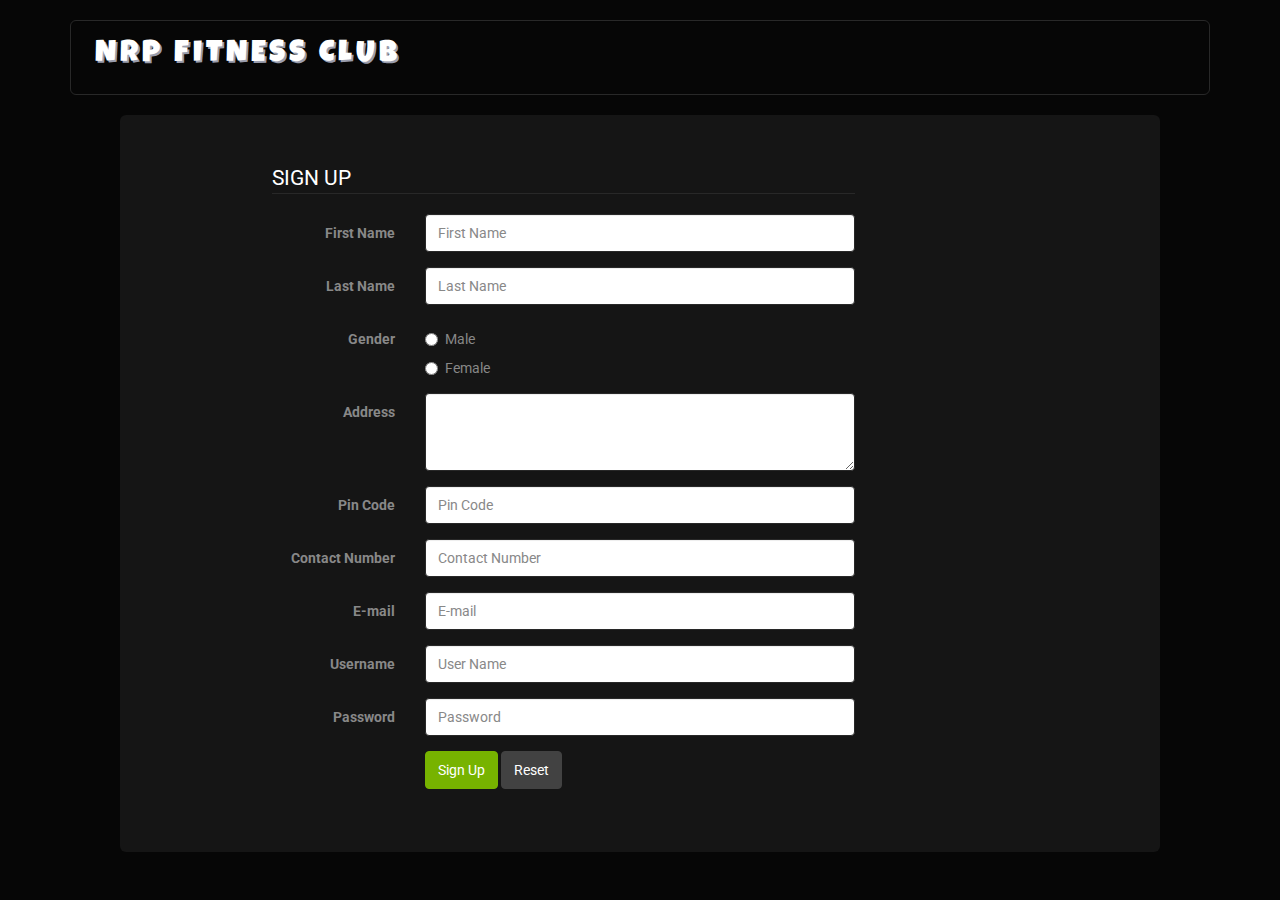
==== SignUp/index.html @ 79db812f "login and signup working fully" ====
<!DOCTYPE html>
<html>
<head>
	<title>Sign Up</title>
	<meta charset="utf-8">
    <meta name="viewport" content="width=device-width, initial-scale=1, shrink-to-fit=no">


	<link rel="stylesheet" type="text/css" href="../bootstrap/bootstrap.css">
	<link href="https://fonts.googleapis.com/css?family=Archivo+Black" rel="stylesheet">

	<script type="text/javascript" src="validations.js"></script>

	<style type="text/css">
		body{
			
		}
		footer {
		  padding: 50px 0;
		}
	</style>
	
</head>
<body>
	<br>	
	<div class="container">
		<div class="well well-lg" style="background-color: inherit;border:1px solid #282828;color: white;font-size: 30px;line-height: 20px;height: 75px;letter-spacing: 4px;text-shadow: 2px 2px #999DAD;font-family: Luckiest Guy, cursive;">
			<a href="../index.php" style="text-decoration: none;color: white;">NRP FITNESS CLUB</a>
		</div>
		<div class="jumbotron" style="margin-left: 50px;margin-right: 50px;">

			<div class="container">
				<div id="alert"></div>
				<div class="row">
					<div class="col-lg-1"></div>
					<div class="col-lg-8">
						<form class="form-horizontal" action="signup.php" onsubmit="return validate()" method='POST'>
						  <fieldset>
						  <legend>SIGN UP</legend>
						  	<div class="form-group">
						      <label for="inputEmail" class="col-lg-3 control-label">First Name</label>
						      <div class="col-lg-9">
						        <input type="text" class="form-control" id="inputFirstName" name="inputFirstName" placeholder="First Name">
						      </div>
						    </div>
						    <div class="form-group ">
						      <label for="inputEmail" class="col-lg-3 control-label">Last Name</label>
						      <div class="col-lg-9">
						        <input type="text" class="form-control" id="inputLastName" name="inputLastName" placeholder="Last Name">
						      </div>
						    </div>
						     <div class="form-group">
						      	<label class="col-lg-3 control-label">Gender</label>
							      <div class="col-lg-9">
								        <div class="radio">
								          <label>
								            <input type="radio" name="optionsRadios" id="m" value="m" >
								            Male
								          </label>
								        </div>
								        <div class="radio">
								          <label>
								            <input type="radio" name="optionsRadios" id="f" value="f">
								            Female
								          </label>
								        </div>
							      </div>
						      </div>
						      <div class="form-group">
							      <label for="textArea" class="col-lg-3 control-label">Address</label>
							      <div class="col-lg-9">
							        <textarea class="form-control" name="adr" rows="3" id="address"></textarea>
							      </div>
							   </div>
							<div class="form-group">
						    	<label for="pincode" class="col-lg-3 control-label">Pin Code</label>
						      	<div class="col-lg-9">
						        	<input type="text" class="form-control" id="pincode" placeholder="Pin Code" name="pin">
					      		</div>
						    </div>
						     <div class="form-group">
						      <label for="contactno" class="col-lg-3 control-label">Contact Number</label>
						      <div class="col-lg-9">
						        <input type="text" class="form-control" id="contactno" placeholder="Contact Number" name="phno">
						      </div>
						    </div>
						    <div class="form-group">
						      <label for="email" class="col-lg-3 control-label">E-mail</label>
						      <div class="col-lg-9">
						        <input type="text" class="form-control" id="email" name="email" placeholder="E-mail">
						      </div>
						    </div>
						    <div class="form-group">
						      <label for="username" class="col-lg-3 control-label">Username</label>
						      <div class="col-lg-9">
						        <input type="text" class="form-control" id="inputUsername" name="inputUsername" placeholder="User Name" >
						      </div>
						    </div>
						    <div class="form-group">
						      <label for="inputPassword" class="col-lg-3 control-label">Password</label>
						      <div class="col-lg-9">
						        <input type="password" class="form-control" id="inputPassword" placeholder="Password" name="inputPassword">
						      </div>
						    </div>
							    
						    
						    <div class="form-group">
						      <div class="col-lg-10 col-lg-offset-3">
						        <button type="submit" class="btn btn-success" >Sign Up</button>
						        <button type="reset" class="btn btn-default">Reset</button>
						      </div>
						    </div>
						  </fieldset>
						</form>
					</div>
				</div>
			</div>

		</div>

	</div>




	<!-- Bootstrap core JavaScript
    ================================================== -->
    <!-- Placed at the end of the document so the pages load faster -->
 	<script src="https://ajax.googleapis.com/ajax/libs/jquery/1.12.4/jquery.min.js"></script>
    <script src="../bootstrap/js/bootstrap.min.js"></script>
    

</body>
</html>
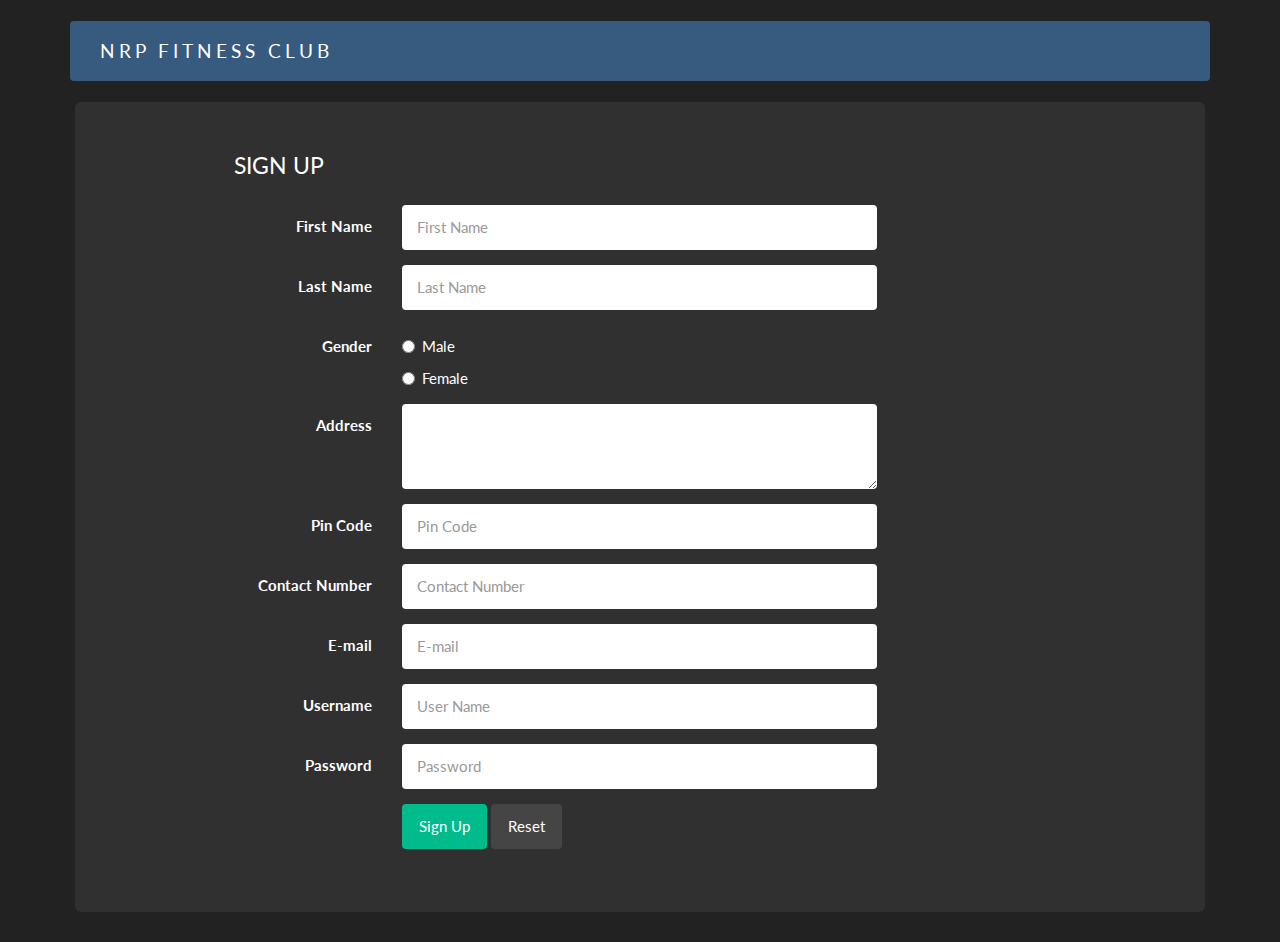
==== commit 49f63bfb: "db , theme , gym" ====
--- a/SignUp/index.html
+++ b/SignUp/index.html
@@ -5,7 +5,7 @@
 	<meta charset="utf-8">
     <meta name="viewport" content="width=device-width, initial-scale=1, shrink-to-fit=no">
 
-
+    <link rel="stylesheet" type="text/css" href="../bootstrap/css/bootstrap.css">
 	<link rel="stylesheet" type="text/css" href="../bootstrap/bootstrap.css">
 	<link href="https://fonts.googleapis.com/css?family=Archivo+Black" rel="stylesheet">
 
@@ -24,100 +24,107 @@
 <body>
 	<br>	
 	<div class="container">
-		<div class="well well-lg" style="background-color: inherit;border:1px solid #282828;color: white;font-size: 30px;line-height: 20px;height: 75px;letter-spacing: 4px;text-shadow: 2px 2px #999DAD;font-family: Luckiest Guy, cursive;">
-			<a href="../index.php" style="text-decoration: none;color: white;">NRP FITNESS CLUB</a>
-		</div>
-		<div class="jumbotron" style="margin-left: 50px;margin-right: 50px;">
+		<nav class="navbar navbar-default" >
+		  <div class="container-fluid">
+		    <div class="navbar-header">
+		      <a class="navbar-brand" href=".." style="padding-left: 30px;">NRP FITNESS CLUB</a>
+		    </div>
+		  </div>
+		</nav>
+	</div>
+		<div style="margin-right: 10px;margin-left: 10px;" class="container-fluid">
+			<div class="jumbotron" style="margin-left: 50px;margin-right: 50px;">
 
-			<div class="container">
-				<div id="alert"></div>
-				<div class="row">
-					<div class="col-lg-1"></div>
-					<div class="col-lg-8">
-						<form class="form-horizontal" action="signup.php" onsubmit="return validate()" method='POST'>
-						  <fieldset>
-						  <legend>SIGN UP</legend>
-						  	<div class="form-group">
-						      <label for="inputEmail" class="col-lg-3 control-label">First Name</label>
-						      <div class="col-lg-9">
-						        <input type="text" class="form-control" id="inputFirstName" name="inputFirstName" placeholder="First Name">
-						      </div>
-						    </div>
-						    <div class="form-group ">
-						      <label for="inputEmail" class="col-lg-3 control-label">Last Name</label>
-						      <div class="col-lg-9">
-						        <input type="text" class="form-control" id="inputLastName" name="inputLastName" placeholder="Last Name">
-						      </div>
-						    </div>
-						     <div class="form-group">
-						      	<label class="col-lg-3 control-label">Gender</label>
+				<div class="container">
+					<div id="alert"></div>
+					<div class="row">
+						<div class="col-lg-1"></div>
+						<div class="col-lg-8">
+							<form class="form-horizontal" action="signup.php" onsubmit="return validate()" method='POST'>
+							  <fieldset>
+							  <legend>SIGN UP</legend>
+							  	<div class="form-group">
+							      <label for="inputEmail" class="col-lg-3 control-label">First Name</label>
 							      <div class="col-lg-9">
-								        <div class="radio">
-								          <label>
-								            <input type="radio" name="optionsRadios" id="m" value="m" >
-								            Male
-								          </label>
-								        </div>
-								        <div class="radio">
-								          <label>
-								            <input type="radio" name="optionsRadios" id="f" value="f">
-								            Female
-								          </label>
-								        </div>
+							        <input type="text" class="form-control" id="inputFirstName" name="inputFirstName" placeholder="First Name">
 							      </div>
-						      </div>
-						      <div class="form-group">
-							      <label for="textArea" class="col-lg-3 control-label">Address</label>
+							    </div>
+							    <div class="form-group ">
+							      <label for="inputEmail" class="col-lg-3 control-label">Last Name</label>
 							      <div class="col-lg-9">
-							        <textarea class="form-control" name="adr" rows="3" id="address"></textarea>
+							        <input type="text" class="form-control" id="inputLastName" name="inputLastName" placeholder="Last Name">
 							      </div>
-							   </div>
-							<div class="form-group">
-						    	<label for="pincode" class="col-lg-3 control-label">Pin Code</label>
-						      	<div class="col-lg-9">
-						        	<input type="text" class="form-control" id="pincode" placeholder="Pin Code" name="pin">
-					      		</div>
-						    </div>
-						     <div class="form-group">
-						      <label for="contactno" class="col-lg-3 control-label">Contact Number</label>
-						      <div class="col-lg-9">
-						        <input type="text" class="form-control" id="contactno" placeholder="Contact Number" name="phno">
-						      </div>
-						    </div>
-						    <div class="form-group">
-						      <label for="email" class="col-lg-3 control-label">E-mail</label>
-						      <div class="col-lg-9">
-						        <input type="text" class="form-control" id="email" name="email" placeholder="E-mail">
-						      </div>
-						    </div>
-						    <div class="form-group">
-						      <label for="username" class="col-lg-3 control-label">Username</label>
-						      <div class="col-lg-9">
-						        <input type="text" class="form-control" id="inputUsername" name="inputUsername" placeholder="User Name" >
-						      </div>
-						    </div>
-						    <div class="form-group">
-						      <label for="inputPassword" class="col-lg-3 control-label">Password</label>
-						      <div class="col-lg-9">
-						        <input type="password" class="form-control" id="inputPassword" placeholder="Password" name="inputPassword">
-						      </div>
-						    </div>
+							    </div>
+							     <div class="form-group">
+							      	<label class="col-lg-3 control-label">Gender</label>
+								      <div class="col-lg-9">
+									        <div class="radio">
+									          <label>
+									            <input type="radio" name="optionsRadios" id="m" value="m" >
+									            Male
+									          </label>
+									        </div>
+									        <div class="radio">
+									          <label>
+									            <input type="radio" name="optionsRadios" id="f" value="f">
+									            Female
+									          </label>
+									        </div>
+								      </div>
+							      </div>
+							      <div class="form-group">
+								      <label for="textArea" class="col-lg-3 control-label">Address</label>
+								      <div class="col-lg-9">
+								        <textarea class="form-control" name="adr" rows="3" id="address"></textarea>
+								      </div>
+								   </div>
+								<div class="form-group">
+							    	<label for="pincode" class="col-lg-3 control-label">Pin Code</label>
+							      	<div class="col-lg-9">
+							        	<input type="text" class="form-control" id="pincode" placeholder="Pin Code" name="pin">
+						      		</div>
+							    </div>
+							     <div class="form-group">
+							      <label for="contactno" class="col-lg-3 control-label">Contact Number</label>
+							      <div class="col-lg-9">
+							        <input type="text" class="form-control" id="contactno" placeholder="Contact Number" name="phno">
+							      </div>
+							    </div>
+							    <div class="form-group">
+							      <label for="email" class="col-lg-3 control-label">E-mail</label>
+							      <div class="col-lg-9">
+							        <input type="text" class="form-control" id="email" name="email" placeholder="E-mail">
+							      </div>
+							    </div>
+							    <div class="form-group">
+							      <label for="username" class="col-lg-3 control-label">Username</label>
+							      <div class="col-lg-9">
+							        <input type="text" class="form-control" id="inputUsername" name="inputUsername" placeholder="User Name" >
+							      </div>
+							    </div>
+							    <div class="form-group">
+							      <label for="inputPassword" class="col-lg-3 control-label">Password</label>
+							      <div class="col-lg-9">
+							        <input type="password" class="form-control" id="inputPassword" placeholder="Password" name="inputPassword">
+							      </div>
+							    </div>
+								    
 							    
-						    
-						    <div class="form-group">
-						      <div class="col-lg-10 col-lg-offset-3">
-						        <button type="submit" class="btn btn-success" >Sign Up</button>
-						        <button type="reset" class="btn btn-default">Reset</button>
-						      </div>
-						    </div>
-						  </fieldset>
-						</form>
+							    <div class="form-group">
+							      <div class="col-lg-10 col-lg-offset-3">
+							        <button type="submit" class="btn btn-success" >Sign Up</button>
+							        <button type="reset" class="btn btn-default">Reset</button>
+							      </div>
+							    </div>
+							  </fieldset>
+							</form>
+						</div>
 					</div>
 				</div>
+
 			</div>
 
 		</div>
-
 	</div>
 
 
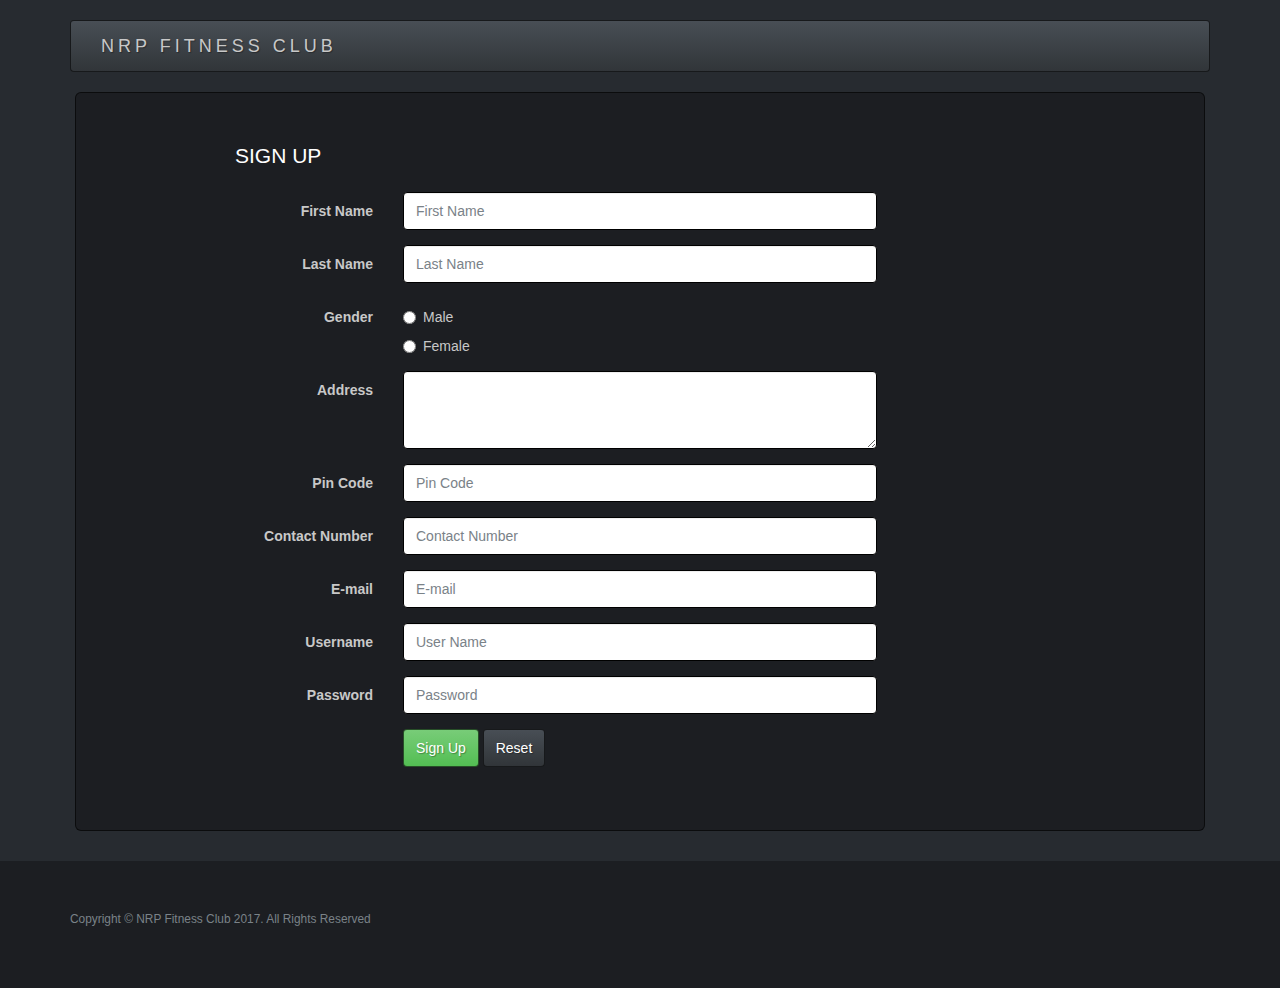
==== commit 6431b538: "footer, login, signup changed UI" ====
--- a/SignUp/index.html
+++ b/SignUp/index.html
@@ -127,7 +127,11 @@
 		</div>
 	</div>
 
-
+	<footer style="background-color: #1c1e22;">
+      <div class="container">
+        <p class="copyright text-muted small">Copyright &copy; NRP Fitness Club 2017. All Rights Reserved</p>
+      </div>
+    </footer>
 
 
 	<!-- Bootstrap core JavaScript
